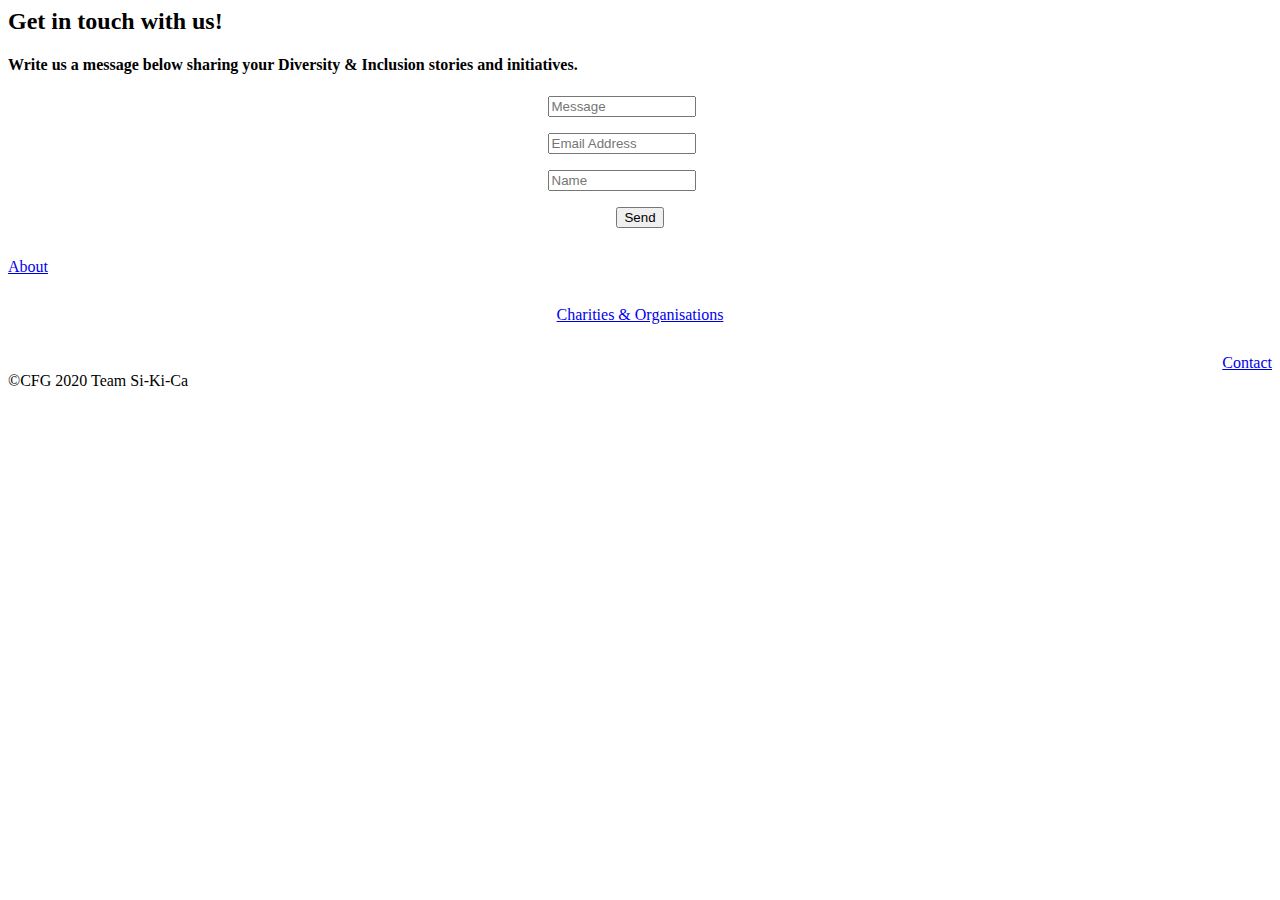
==== index.html @ a8a131d3 "SK-added flex containers for get in touch" ====
<!-- <p>test1</p>
<p>This is a test</p>
<h1>TEST</h1> -->

<html>
<head>
    <link href="https://fonts.googleapis.com/css2?family=Lato&display=swap" rel="stylesheet">
    <script src="      "></script>
  <link rel="stylesheet" href="CSS/main.css">
</head>
<body>
<p1></p1>




<main>
  <h2>Get in touch with us!</h2>
  <h4>Write us a message below sharing your Diversity & Inclusion stories and initiatives.</h4>

  <div class="flexcontainera">
  <form>
    <input type="text" placeholder="Message" style="width: 80%" style="height: 100px;">
  </form>
  </div>
  <div class="flexcontainerb">
  <form>
    <input type="email" placeholder="Email Address" style="width:80%">
  </form>
  </div>
  <div class="flexcontainerc">
  <form>
    <input type="text" placeholder="Name" style="width: 80%">
  </form>
  </div>
  <div class="flexcontainerd">
  <button class="button1">Send</button>
  </div>
</main>
<nav>
  <div class="flex-container wrap">
    <div class="flexitema">
      <a href="about.com">About</a>
    </div> 
    <div class="flexitemb">
      <a href="charities&organisations.com">Charities & Organisations</a>
    </div>
    <div class="flexitemc">
      <a href="contact.com">Contact</a>
    </div>
  </div>
</nav>
</body>
<footer>&COPY;CFG 2020 Team Si-Ki-Ca</footer>
</html>
---- CSS/main.css ----
.flexcontainera {
    display:flex;
    justify-content: center;
}

.flexcontainerb {
    display:flex;
    justify-content: center;
}

.flexcontainerc {
    display:flex;
    justify-content: center;
}

.flexcontainerd {
    display:flex;
    justify-content: center;
}

.flexcontainere {
    display:flex;
    justify-content: center;
}


.flexitema {
    display:flex;
    justify-content: left;
    padding-top: 30px;
}

.flexitemb {
    display:flex;
    justify-content: center;
    padding-top: 30px;
}

.flexitemc {
    display:flex;
    justify-content: right;
    padding-top: 30px;
}

.flex-container {
    -ms-box-orient: horizontal;
}
.wrap {
    -webkit-flex-wrap: wrap;
    flex-wrap: wrap;
}
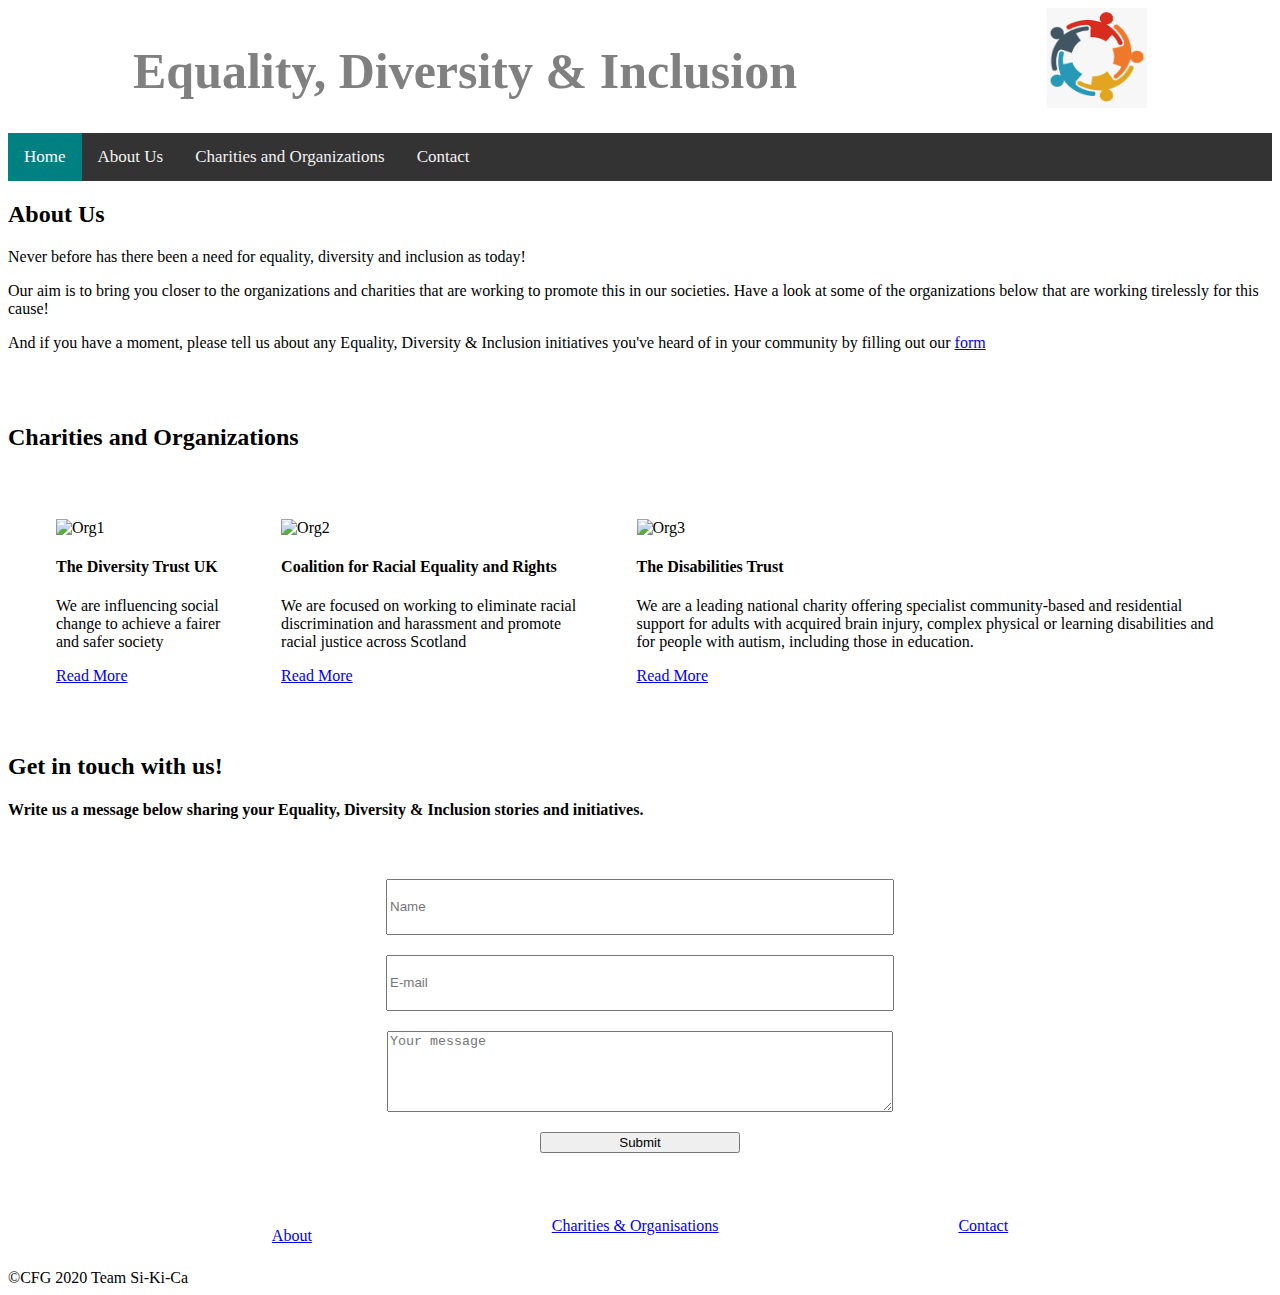
==== commit 83964f34: "SK -final" ====
--- a/index.html
+++ b/index.html
@@ -1,55 +1,159 @@
-<!-- <p>test1</p>
-<p>This is a test</p>
-<h1>TEST</h1> -->
 
-<html>
-<head>
-    <link href="https://fonts.googleapis.com/css2?family=Lato&display=swap" rel="stylesheet">
-    <script src="      "></script>
-  <link rel="stylesheet" href="CSS/main.css">
-</head>
-<body>
-<p1></p1>
+<!DOCTYPE html>
+<html lang="en">
 
 
 
+<head>
+    <meta charset="UTF-8">
+    <meta name="viewport" content="width=device-width, initial-scale=1.0">
+    <meta http-equiv="X-UA-Compatible" content="ie=edge">
+    <title>Equality, Diversity & Inclusion</title>
+    <link rel="stylesheet" href="CSS/main.css">
+    <script src="../JS/project.js"> </script>
+    <link rel="icon" href="[data-uri]" type="image/x-icon">
+    <link href="https://fonts.googleapis.com/css?family=Lato" rel='stylesheet'>
+</head>
+
+
+<header class="header" >
+    <h1 class="title"> Equality, Diversity & Inclusion</h1>
+    <img width=100px height=100px src="[data-uri]"> 
+</header>
+<body>
+    
+   
+<nav>
+<div class="topnav">
+    <a class="active" href="index.html">Home</a>
+    <a href="#AboutUs">About Us</a>
+    <a href=".//pages/page2.html">Charities and Organizations</a>
+    <a href="#get-in-touch">Contact</a>
+  </div>
+
+</nav>
 
 <main>
-  <h2>Get in touch with us!</h2>
-  <h4>Write us a message below sharing your Diversity & Inclusion stories and initiatives.</h4>
+  
 
-  <div class="flexcontainera">
+
+
+<div id="AboutUs">
+<h2> About Us</h2>
+<div class="BG">
+    
+    <p>   
+    Never before has there been a need for equality, diversity and inclusion as today! 
+    </p>
+
+    <p>Our aim is to bring you closer to the organizations and charities that are working to promote this in our societies.
+    Have a look at some of the organizations below that are working tirelessly for this cause!</p>
+    <p>And if you have a moment, please tell us about any Equality, Diversity & Inclusion initiatives you've heard of in your community by filling out our <a href="#get-in-touch">form</a> </p>
+    
+</div>
+
+</div>
+<br>
+<br>
+
+
+<h2> Charities and Organizations </h2>
+<div id="C&O">  
+    <div class="line">
+        <div class="item">
+            <div class="Org" id="TheDiversityTrust">
+            <img src="IMG/TheDiversityTrust.png" alt="Org1"><br>
+                <h4>The Diversity Trust UK</h4>
+                <p>We are influencing social change to achieve a fairer and safer society</p>
+                <a href="https://www.diversitytrust.org.uk/" >Read More</a>
+            </div>
+        </div>
+        <br>
+
+        <div class="item">
+            <div class="Org" id="CRER">
+                <img width=200px src="https://static.wixstatic.com/media/7ec2e5_aa79550d5e5c4630ad5ffa79ad917e74~mv2.jpg/v1/fill/w_1024,h_545,al_c,q_85/7ec2e5_aa79550d5e5c4630ad5ffa79ad917e74~mv2.webp" alt="Org2"><br>
+                <h4>Coalition for Racial Equality and Rights</h4>
+                <p>We are focused on working to eliminate racial discrimination and harassment and promote racial justice across Scotland</p>
+                <a href="https://www.crer.scot/" >Read More</a>
+            </div>
+        </div>
+        <br>
+
+        <div class="item">
+            <div class="Org" id="TheDisabilitiesTrust">
+                <img src="https://www.thedtgroup.org/images/logo.png?width=122&height=90" alt="Org3"><br>
+                <h4>The Disabilities Trust</h4>
+                <p> We are a leading national charity offering specialist community-based and residential support for adults with acquired brain injury, complex physical or learning disabilities and for people with autism, including those in education. </p>
+                <a href="https://www.thedtgroup.org/" >Read More</a>
+            </div>
+        </div>
+    </div>
+</div>
+    
+
+
+
+<h2>Get in touch with us!</h2>
+  <h4>Write us a message below sharing your Equality, Diversity & Inclusion stories and initiatives.</h4>
+
+
+  <!-- <div class="flexcontainera">
   <form>
-    <input type="text" placeholder="Message" style="width: 80%" style="height: 100px;">
+    <input type="text" placeholder="Message" style="width: 100px" style="height: 200px;" style="box-sizing: content-box 80px;">
   </form>
   </div>
   <div class="flexcontainerb">
   <form>
-    <input type="email" placeholder="Email Address" style="width:80%">
+    <input type="email" placeholder="Email Address" style="width:100px">
   </form>
   </div>
   <div class="flexcontainerc">
   <form>
-    <input type="text" placeholder="Name" style="width: 80%">
+    <input type="text" placeholder="Name" style="height: 100px; width: 200px";>
   </form>
   </div>
   <div class="flexcontainerd">
   <button class="button1">Send</button>
-  </div>
+  </div> -->
+  <div class="contact wow bounceInRight" data-wow-delay="0.4s">
+    <div id="get-in-touch">
+      <div class="row">
+         <div class="col-md-6 col-md-offset-3 col-sm-6 col-sm-offset-3 col-xs-6 col-xs-offset-3">
+                <!-- <div class="contact-form"> -->
+                </br>
+                    <form role="form">
+                        <div class="flexcontainera">
+                            <input type="text" class="form-control input-lg" placeholder="Name" style="width:500px; height:50px" required>
+                        </div>
+                        <div class="flexcontainerb">
+                            <input type="email" class="form-control input-lg" placeholder="E-mail" style="width:500px; height:50px" required>
+                        </div>
+                        <div class="flexcontainerc">
+                            <textarea class="form-control input-lg" rows="5" placeholder="Your message" style="width:500px;" required></textarea>
+                        </div>
+                        <div class="flexcontainerd">
+                        <button type="submit" class="btn wow bounceInRight animate" id="submit" style="width:200px;" data-wow-delay="0.8s">Submit</button>
+                        </div>
+                    </form>
+                </div>
+            </div>
+        </div>
 </main>
 <nav>
-  <div class="flex-container wrap">
+  <div class="line">
     <div class="flexitema">
-      <a href="about.com">About</a>
+      <a href="#AboutUs">About</a>
     </div> 
     <div class="flexitemb">
-      <a href="charities&organisations.com">Charities & Organisations</a>
+      <a href=".//pages/page2.html">Charities & Organisations</a>
     </div>
     <div class="flexitemc">
-      <a href="contact.com">Contact</a>
+      <a href="#get-in-touch">Contact</a>
     </div>
   </div>
 </nav>
 </body>
 <footer>&COPY;CFG 2020 Team Si-Ki-Ca</footer>
-</html>+
+</html>
--- a/CSS/main.css
+++ b/CSS/main.css
@@ -1,21 +1,80 @@
+
+.header{
+    justify-content:space-around;
+    display: flex;
+    align-items: initial;
+}
+.title {color: grey;
+    font-size: 50px;
+}
+
+
+.topnav {
+    background-color: #333;
+    overflow: hidden;
+  }
+  
+  
+  .topnav a {
+    float: left;
+    color: #f2f2f2;
+    text-align: center;
+    padding: 14px 16px;
+    text-decoration: none;
+    font-size: 17px;
+  }
+  
+  
+  .topnav a:hover {
+    background-color: #ddd;
+    color: black;
+  }
+  
+ 
+  .topnav a.active {
+    background-color:teal;
+    color: white;
+  }
+
+
+
+.line{
+    padding: 1.5em 1.5em 1.5em 1.5em;
+    justify-content:space-evenly;
+    display: flex;
+    align-items: center;
+}
+
+.item{
+    padding: 1.5em 1.5em 1.5em 1.5em;
+    justify-content:space-evenly;
+    display: flex;
+    align-items: center;
+}
+
+
 .flexcontainera {
     display:flex;
     justify-content: center;
+    padding-top: 20px;
 }
 
 .flexcontainerb {
     display:flex;
     justify-content: center;
+    padding-top: 20px;
 }
 
 .flexcontainerc {
     display:flex;
     justify-content: center;
+    padding-top: 20px;
 }
 
 .flexcontainerd {
     display:flex;
     justify-content: center;
+    padding-top: 20px;
 }
 
 .flexcontainere {
@@ -27,7 +86,7 @@
 .flexitema {
     display:flex;
     justify-content: left;
-    padding-top: 30px;
+    padding-top: 50px;
 }
 
 .flexitemb {
@@ -42,10 +101,18 @@
     padding-top: 30px;
 }
 
+.flexitemd {
+    display:flex;
+    justify-content: right;
+    padding-top: 30px;
+}
 .flex-container {
     -ms-box-orient: horizontal;
 }
 .wrap {
     -webkit-flex-wrap: wrap;
     flex-wrap: wrap;
-}+}
+
+
+  